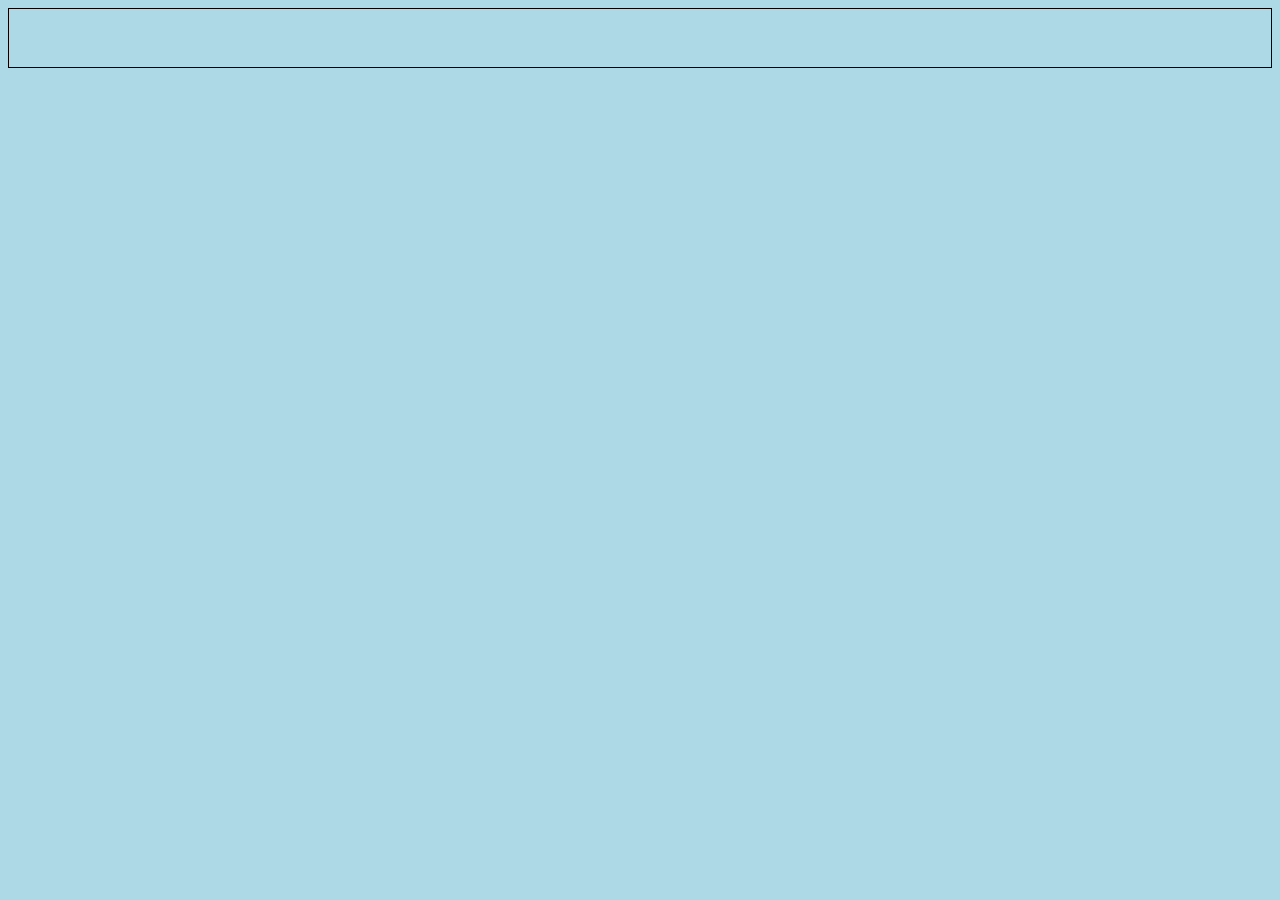
==== index.html @ 549b1335 "papildināt cloned files" ====
<!DOCTYPE html>
<head>
  <title>Basket Example</title>
  <link href="style.css" rel="stylesheet" type="text/css">
</head>
<body>
  <div class="wrapper">
  <img src="mario-examples/img/cloud.png" alt="">
  </div>
</body>
---- style.css ----
body {
  background: lightblue;
  text-align: center;
  z-index: -1;
}

.wrapper{
  width: 100%;    
  border: 1px solid ;  
  padding: 20px;
  box-sizing: border-box;
}

img {
  transform: translate(-10rem, 10rem) scale(1.5) rotate(-45deg);
  
}
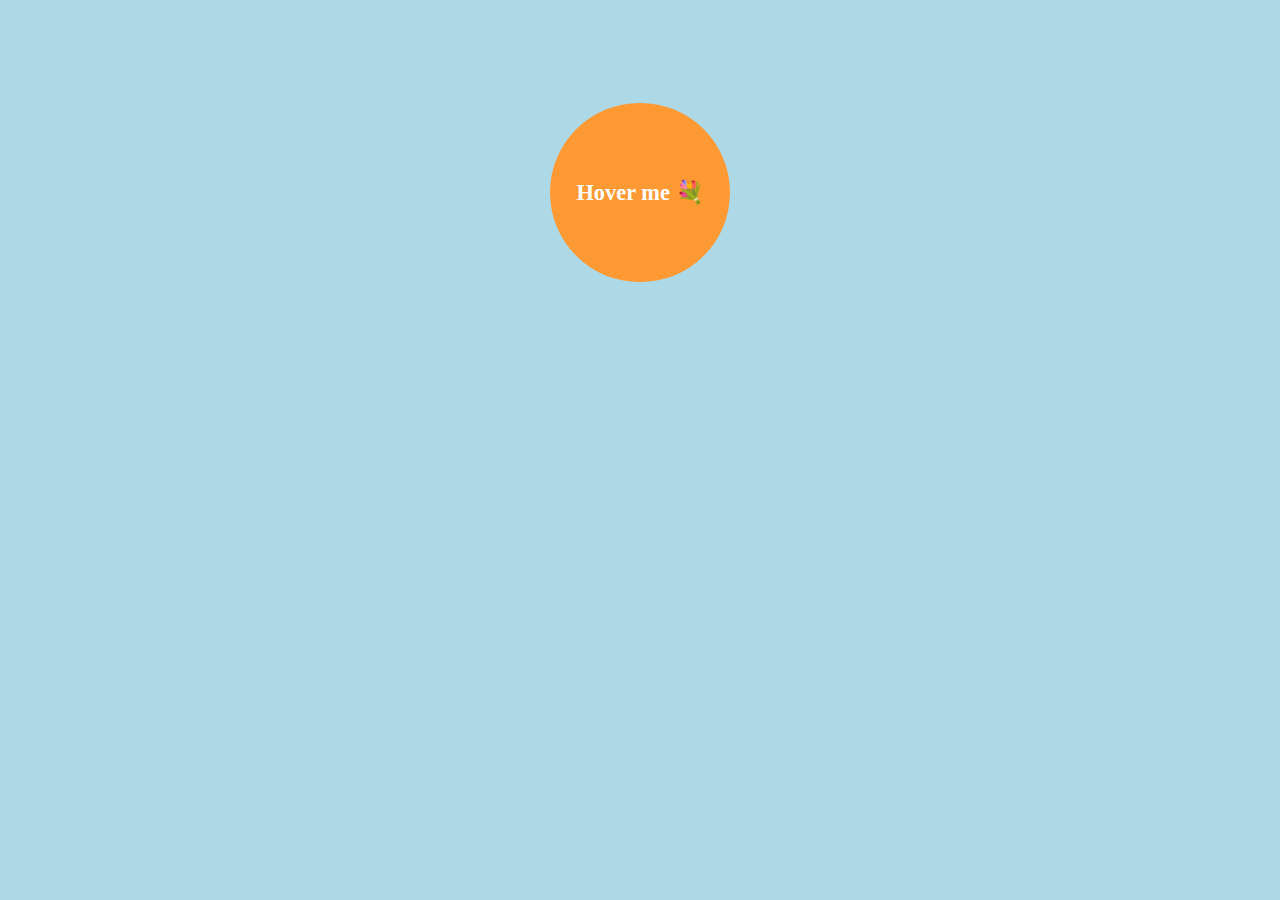
==== commit 17d7d9b1: "transform_translate & transition piemēri pabeigti" ====
--- a/index.html
+++ b/index.html
@@ -7,4 +7,5 @@
   <div class="wrapper">
   <img src="mario-examples/img/cloud.png" alt="">
   </div>
+  <div class="circle">Hover me 💐</div>
 </body>--- a/style.css
+++ b/style.css
@@ -1,17 +1,47 @@
+* {
+  box-sizing: border-box;
+  padding: 0;
+  margin: 0;
+}
+
 body {
   background: lightblue;
-  text-align: center;
-  z-index: -1;
+  text-align: center;  
 }
 
 .wrapper{
   width: 100%;    
-  border: 1px solid ;  
+  /* border: 1px solid ; */
   padding: 20px;
-  box-sizing: border-box;
+  
+}
+img {
+  transform: translateX(5rem) scale(0.8) ;
+  transition: 3s;  
+}
+img:hover {
+  transform: translate(-5rem, 1rem) scale(1.2) rotate(-30deg);
+  opacity: 0.5;  
 }
 
-img {
-  transform: translate(-10rem, 10rem) scale(1.5) rotate(-45deg);
-  
+.circle {
+  display: grid;
+  align-items: center;
+  margin: 2em auto;
+  border-radius: 50%;
+  font-weight: 700;  
+  color: white;
+  font-size: 1.4rem;
+  width: 8em;
+  height: 8em;  
+  background: hsl(30, 100%, 60%);
+  cursor: pointer;
+  transition: 1.2s;
+}
+
+.circle:hover {
+  background: hsl(30, 100%, 70%);
+  color: hsl(30, 100%, 20%);
+  transform: rotate(180deg);
+  font-size: 1.5rem;
 }